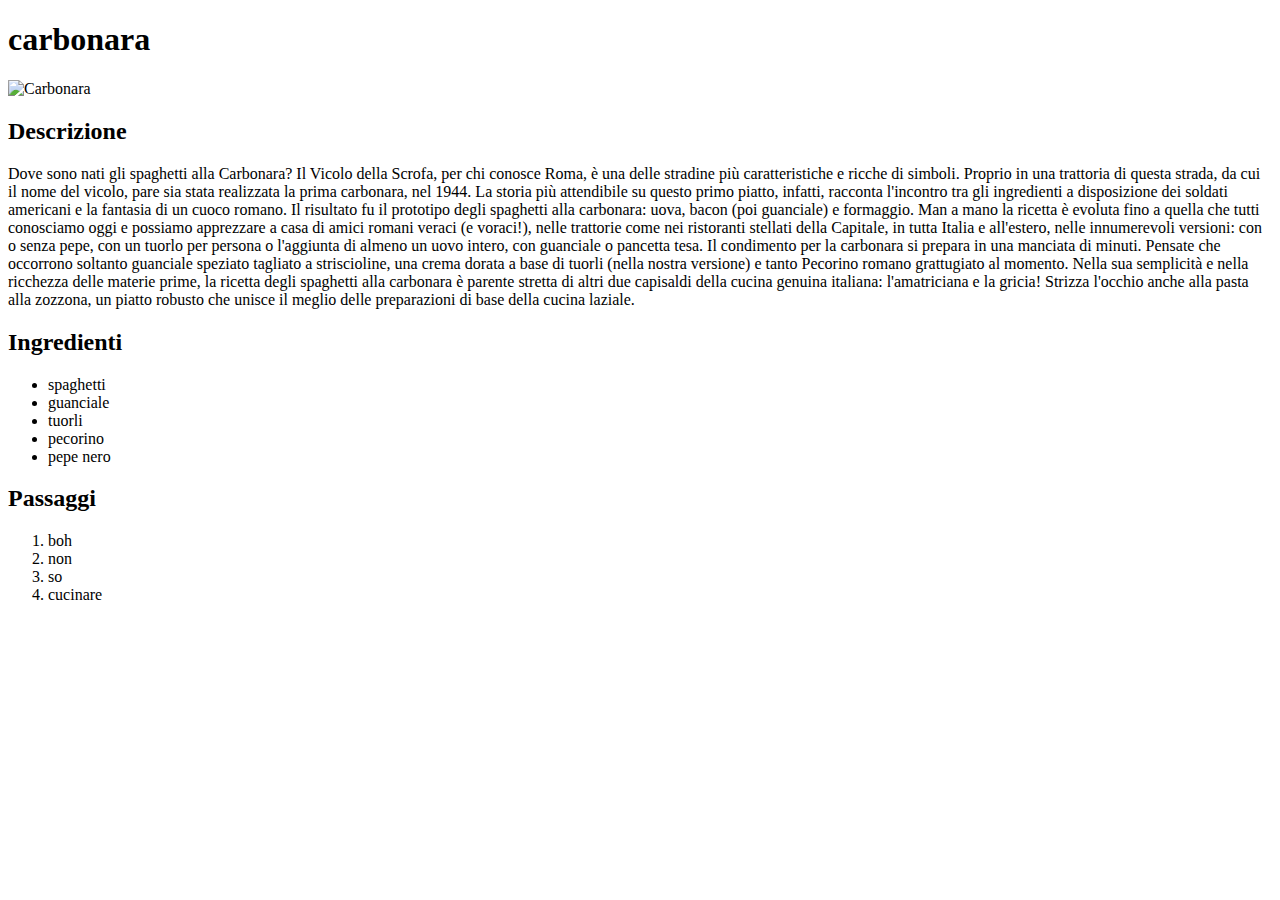
==== carbonara.html @ 11781dfb "initial commit" ====
<!DOCTYPE html>
<html lang="it">
  <head>
    <meta charset="UTF-8" />

    <title>carbonara</title>
  </head>
  <body>
    <h1>carbonara</h1>
    <img src="./images/Carbonara.jpg" alt="Carbonara" />
    <h2>Descrizione</h2>
    <p>
      Dove sono nati gli spaghetti alla Carbonara? Il Vicolo della Scrofa, per
      chi conosce Roma, è una delle stradine più caratteristiche e ricche di
      simboli. Proprio in una trattoria di questa strada, da cui il nome del
      vicolo, pare sia stata realizzata la prima carbonara, nel 1944. La storia
      più attendibile su questo primo piatto, infatti, racconta l'incontro tra
      gli ingredienti a disposizione dei soldati americani e la fantasia di un
      cuoco romano. Il risultato fu il prototipo degli spaghetti alla carbonara:
      uova, bacon (poi guanciale) e formaggio. Man a mano la ricetta è evoluta
      fino a quella che tutti conosciamo oggi e possiamo apprezzare a casa di
      amici romani veraci (e voraci!), nelle trattorie come nei ristoranti
      stellati della Capitale, in tutta Italia e all'estero, nelle innumerevoli
      versioni: con o senza pepe, con un tuorlo per persona o l'aggiunta di
      almeno un uovo intero, con guanciale o pancetta tesa. Il condimento per la
      carbonara si prepara in una manciata di minuti. Pensate che occorrono
      soltanto guanciale speziato tagliato a striscioline, una crema dorata a
      base di tuorli (nella nostra versione) e tanto Pecorino romano grattugiato
      al momento. Nella sua semplicità e nella ricchezza delle materie prime, la
      ricetta degli spaghetti alla carbonara è parente stretta di altri due
      capisaldi della cucina genuina italiana: l'amatriciana e la gricia!
      Strizza l'occhio anche alla pasta alla zozzona, un piatto robusto che
      unisce il meglio delle preparazioni di base della cucina laziale.
    </p>

    <h2>Ingredienti</h2>
    <ul>
      <li>spaghetti</li>
      <li>guanciale</li>
      <li>tuorli</li>
      <li>pecorino</li>
      <li>pepe nero</li>
    </ul>

    <h2>Passaggi</h2>
    <ol>
      <li>boh</li>
      <li>non</li>
      <li>so</li>
      <li>cucinare</li>
    </ol>
  </body>
</html>
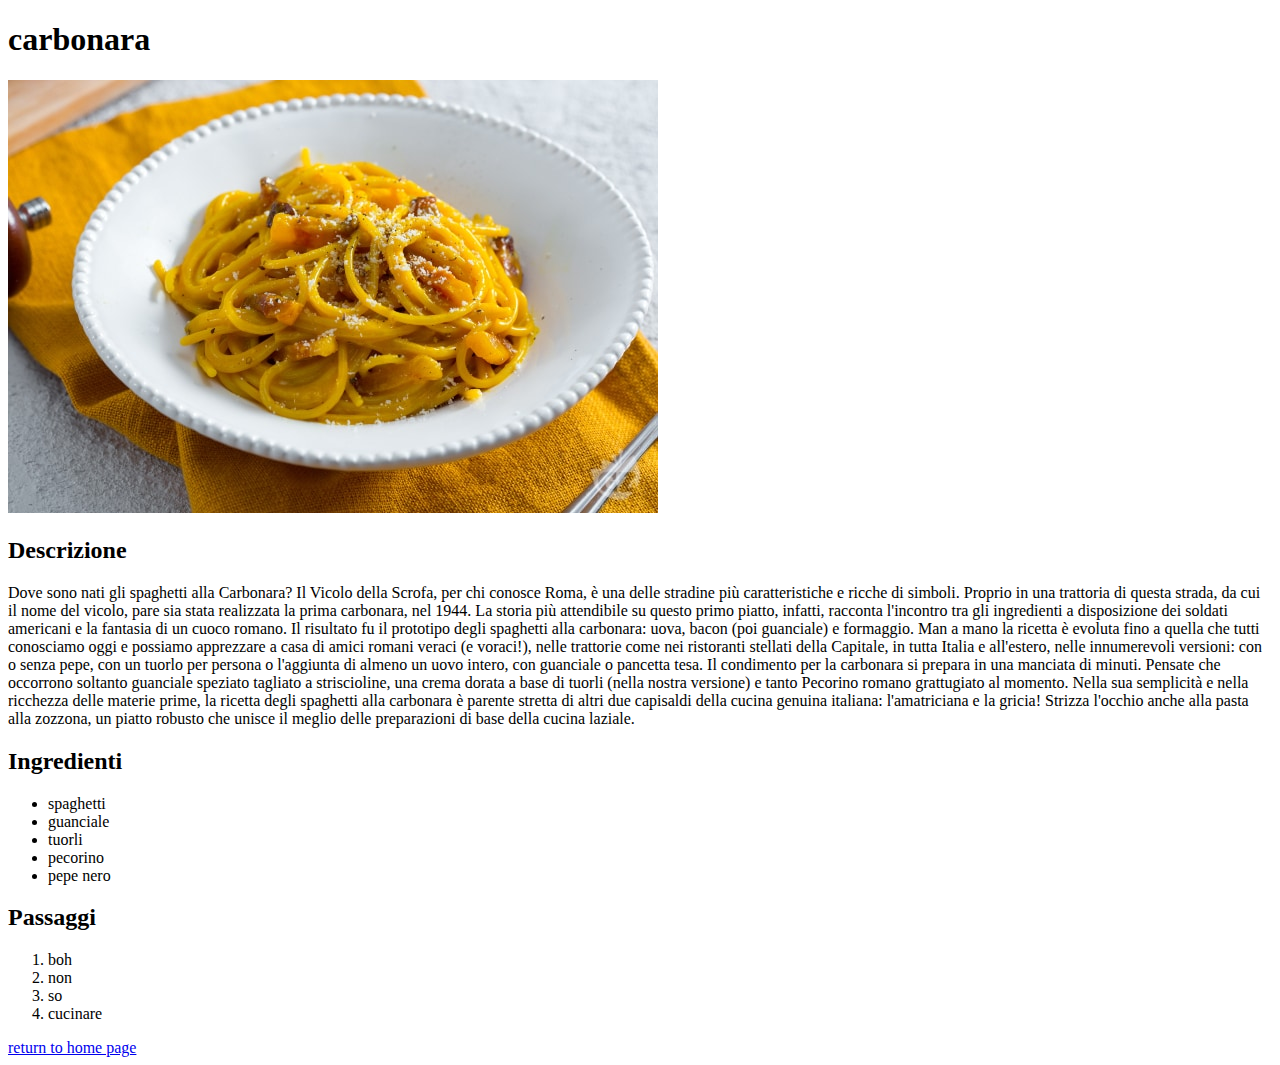
==== commit e73558c2: "added "return to home " link to all recipes pages" ====
--- a/carbonara.html
+++ b/carbonara.html
@@ -49,5 +49,7 @@
       <li>so</li>
       <li>cucinare</li>
     </ol>
+
+    <a href="./index.html">return to home page</a>
   </body>
 </html>
